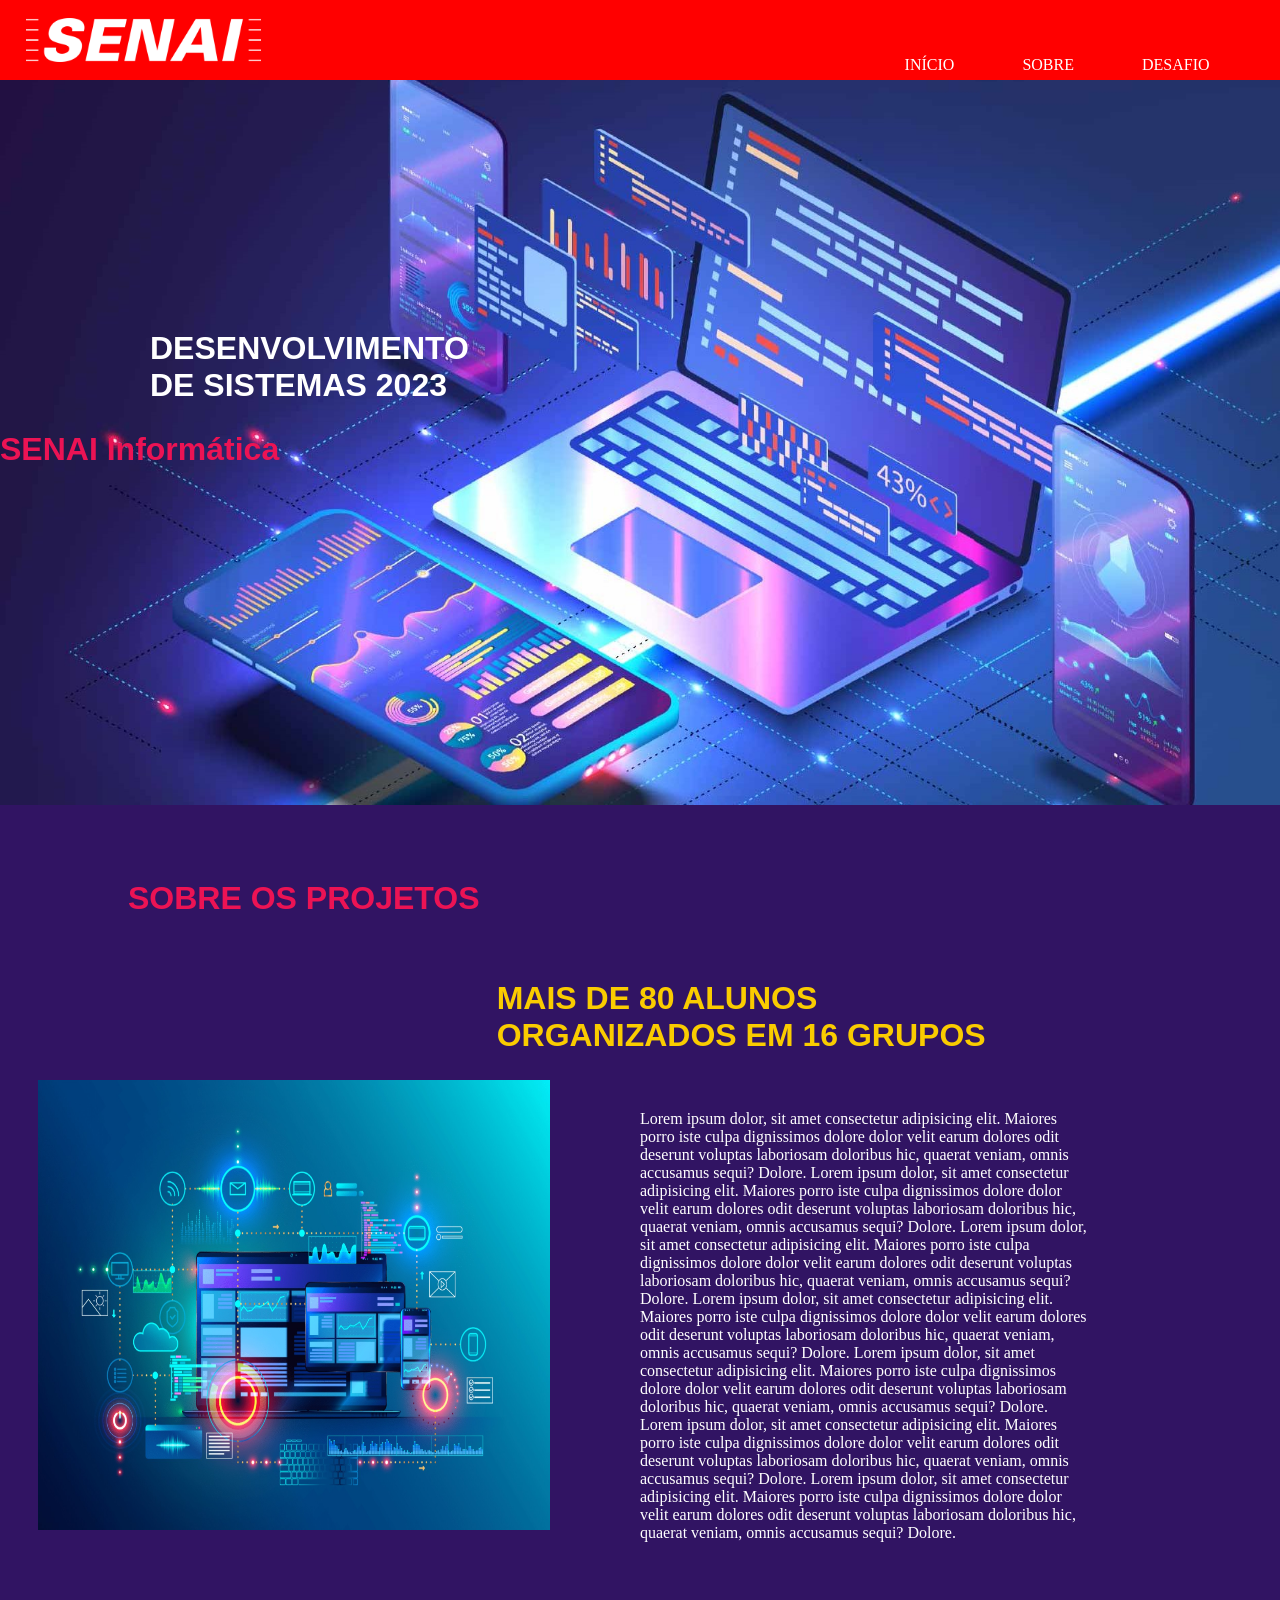
==== ExercicioResonsividadeMidiaQuery/index.html @ 7f9131d2 "coco" ====
<!DOCTYPE html>
<html lang="pt-br">

<head>
    <meta charset="UTF-8">
    <meta http-equiv="X-UA-Compatible" content="IE=edge">
    <meta name="viewport" content="width=device-width, initial-scale=1.0">
    <title>SENAI DEV</title>
    <link rel="stylesheet" href="style.css">
</head>

<body>
    <header>
        <nav id="menu">
            <img src="img/SENAI_São_Paulo_logo.png" alt="SENAI LOGO">
            <a href="inicio.html" class="linkMenu">INÍCIO</a>
            <a href="sobre.html" class="linkMenu">SOBRE</a>
            <a href="desafio.html" class="linkMenu">DESAFIO</a>
            <a href="endereco.html" class="linkMenu">ENDEREÇO</a>
            <img src="img/hamburger-menu.jpg" alt="hamburger">
        </nav>
    </header>
    <div class="parte1">
        <img src="img/tecnologia da informação.jpg" alt="fundo">
        <h1>DESENVOLVIMENTO <br> DE SISTEMAS 2023 </h1>
        <h2>SENAI Informática</h2>
    </div>
    <div class="parte2">
        <h1>SOBRE OS PROJETOS</h1>
        <h2>MAIS DE 80 ALUNOS <br> ORGANIZADOS EM 16 GRUPOS</h2>
        <img src="img/leucotron_leucotron_image_195.jpeg" alt="TI">
        <p>Lorem ipsum dolor, sit amet consectetur adipisicing elit. Maiores porro iste culpa dignissimos dolore dolor
            velit earum dolores odit deserunt voluptas laboriosam doloribus hic, quaerat veniam, omnis accusamus sequi?
            Dolore. Lorem ipsum dolor, sit amet consectetur adipisicing elit. Maiores porro iste culpa dignissimos dolore dolor
            velit earum dolores odit deserunt voluptas laboriosam doloribus hic, quaerat veniam, omnis accusamus sequi?
            Dolore. Lorem ipsum dolor, sit amet consectetur adipisicing elit. Maiores porro iste culpa dignissimos dolore dolor
            velit earum dolores odit deserunt voluptas laboriosam doloribus hic, quaerat veniam, omnis accusamus sequi?
            Dolore. Lorem ipsum dolor, sit amet consectetur adipisicing elit. Maiores porro iste culpa dignissimos dolore dolor
            velit earum dolores odit deserunt voluptas laboriosam doloribus hic, quaerat veniam, omnis accusamus sequi?
            Dolore. Lorem ipsum dolor, sit amet consectetur adipisicing elit. Maiores porro iste culpa dignissimos dolore dolor
            velit earum dolores odit deserunt voluptas laboriosam doloribus hic, quaerat veniam, omnis accusamus sequi?
            Dolore. Lorem ipsum dolor, sit amet consectetur adipisicing elit. Maiores porro iste culpa dignissimos dolore dolor
            velit earum dolores odit deserunt voluptas laboriosam doloribus hic, quaerat veniam, omnis accusamus sequi?
            Dolore. Lorem ipsum dolor, sit amet consectetur adipisicing elit. Maiores porro iste culpa dignissimos dolore dolor
            velit earum dolores odit deserunt voluptas laboriosam doloribus hic, quaerat veniam, omnis accusamus sequi?
            Dolore.</p>
    </div>
</body>

</html>
---- ExercicioResonsividadeMidiaQuery/style.css ----
body {
    background-color: rgb(49, 20, 99);
    margin: 0px;
}

#menu {
    width: 100%;
    height: 60px;
    background-color: rgb(255, 0, 0);
    text-align: center;
    padding: 10px;
}

#menu img {
    height: 60px;
    margin-right: 50%;
}

.linkMenu {
    color: white;
    font-size: 1em;
    margin-right: 5%;
    text-decoration: none;
}

.parte1 img {
    width: 100%;
    height: 725px;

}

.parte1 h1 {
    position: relative;
    margin-right: 0%;
    left: 150px;
    bottom: 500px;
    color: white;
    font-family: Arial;
    
}

.parte1 h2 {
    position: relative;
    bottom: 500px;
    color: white;
    font-family: Arial;
    font-size: xx-large;
    color: rgb(236, 19, 84);
    

}


.parte2 h1 {
    position: relative;
    bottom: 115px;
    margin-left: 10%;
    color: rgb(236, 19, 84);
    font-family: Arial;
    font-size: xx-large;
}

.parte2 h2 {
    float: right;
    margin-right: 23%;
    color: rgb(250, 204, 0);
    position: relative;
    bottom: 100px;
    font-family: Arial;
    font-size: xx-large;
}

.parte2 img {
    position: relative;
    bottom: 100px;
    float: left;
    width: 40%;
    height: 450px;
    margin-left: 3%;
    margin-bottom: 10%;
}

.parte2 p {
    margin-left: 50%;
    margin-right: 15%;
    position: relative;
    bottom: 70px;
    color: white;


}


@media screen and (max-width: 768px) {
    .parte1 {font-size: 26px;}
    .parte2 {padding: 90px;}
    .parte2 img {width: 315px;}
    .banner p {}
}
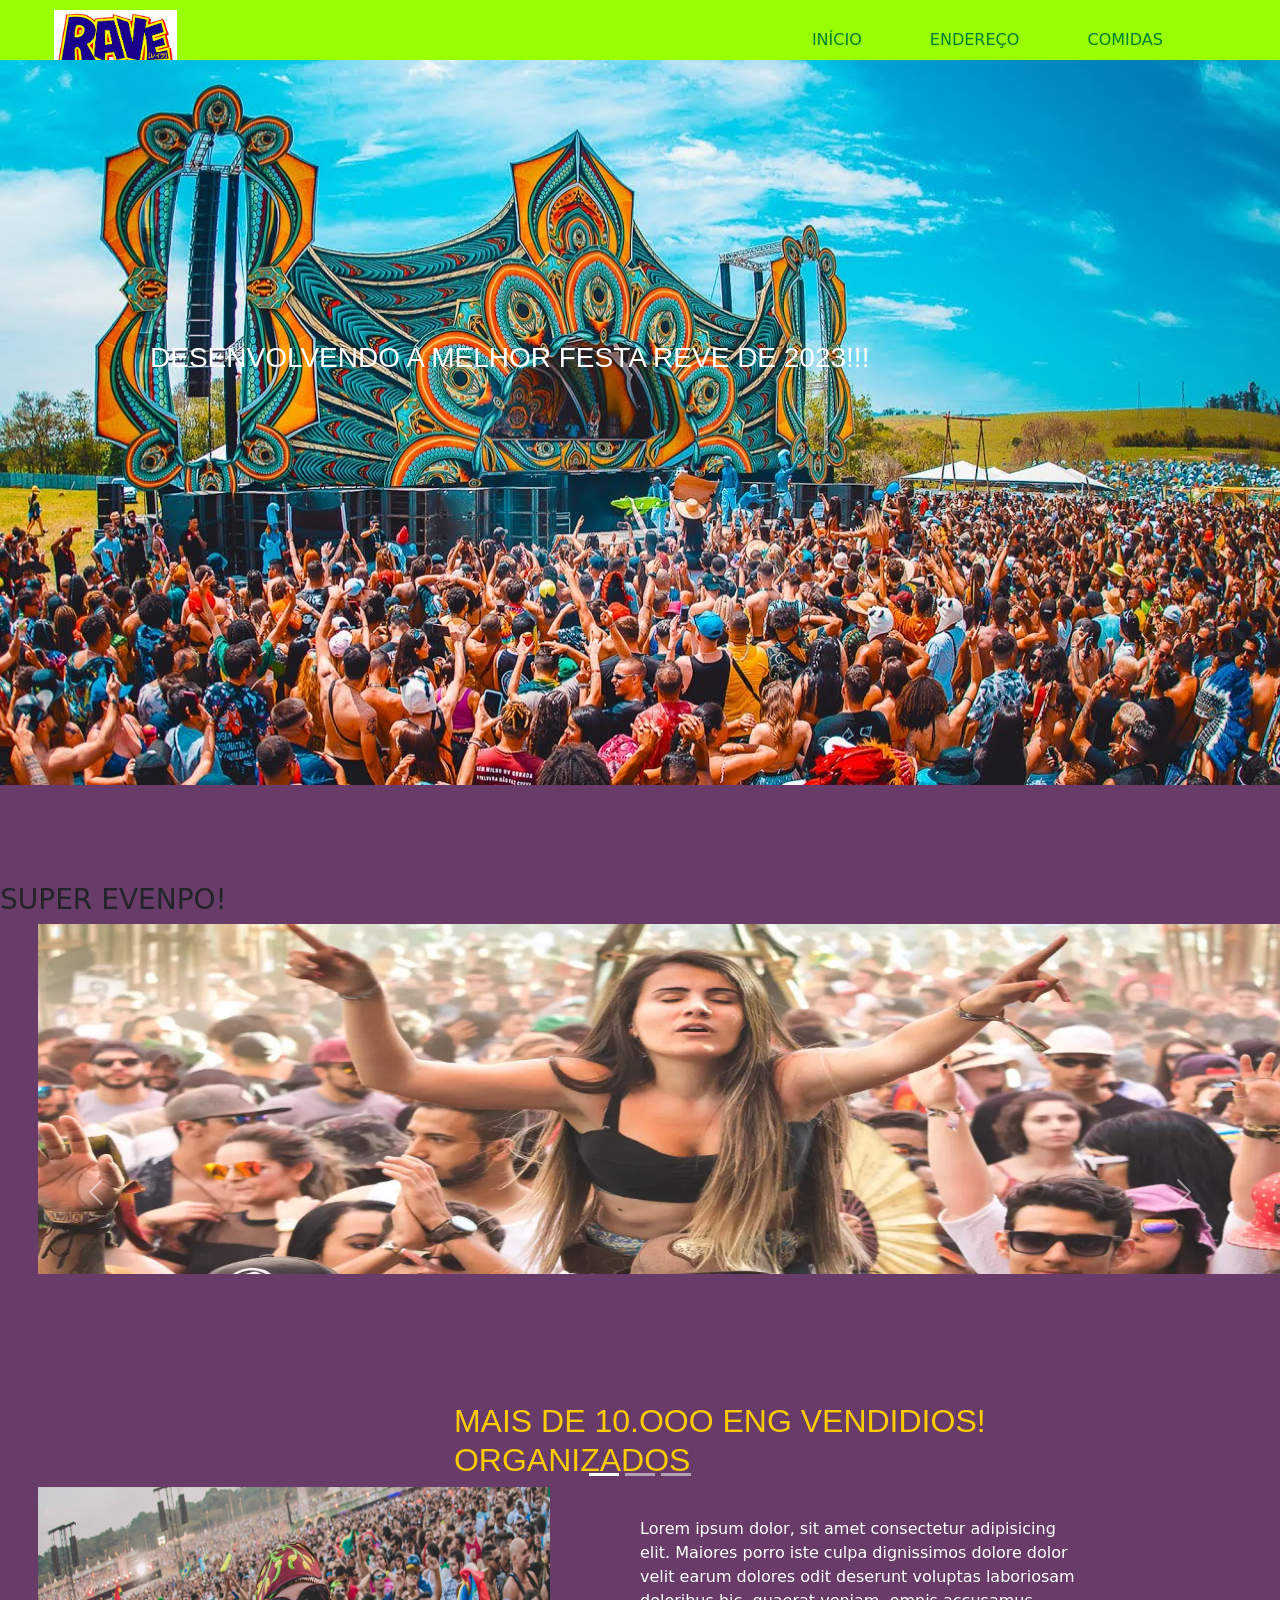
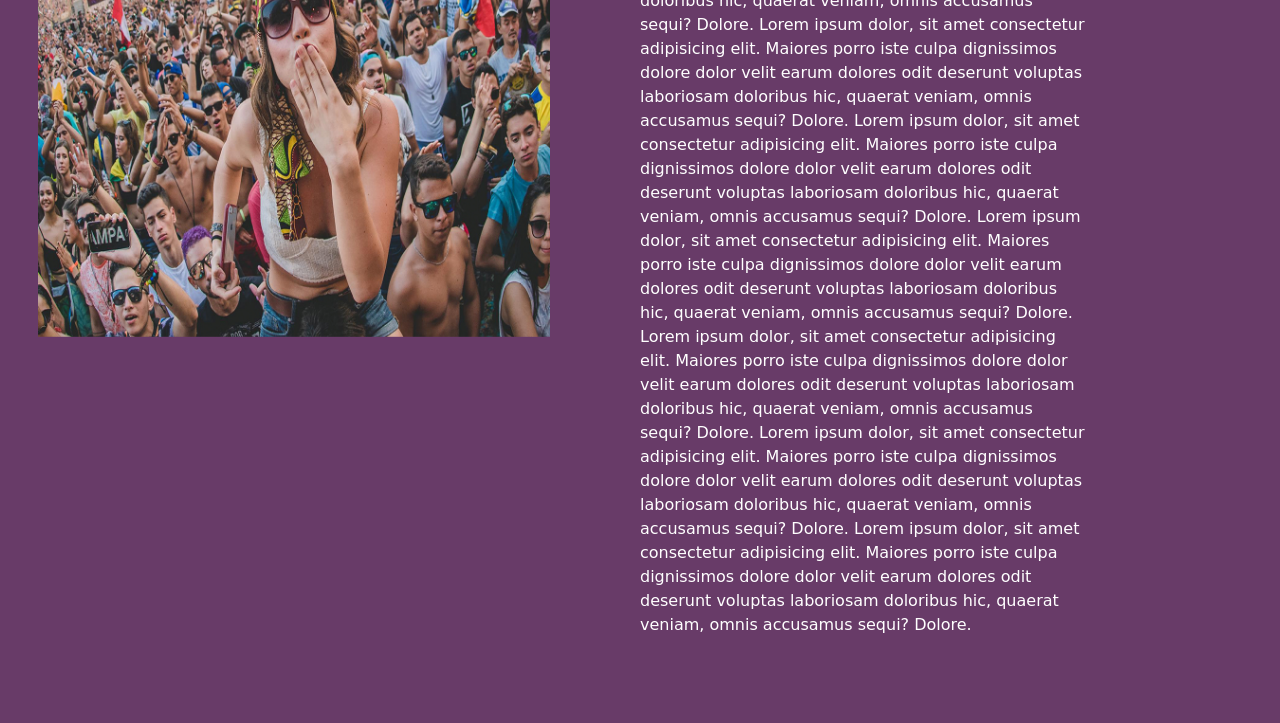
==== commit 558c0aee: "26/05" ====
--- a/ExercicioResonsividadeMidiaQuery/index.html
+++ b/ExercicioResonsividadeMidiaQuery/index.html
@@ -6,29 +6,58 @@
     <meta http-equiv="X-UA-Compatible" content="IE=edge">
     <meta name="viewport" content="width=device-width, initial-scale=1.0">
     <title>SENAI DEV</title>
+    <link href="https://cdn.jsdelivr.net/npm/bootstrap@5.3.0-alpha3/dist/css/bootstrap.min.css" rel="stylesheet" integrity="sha384-KK94CHFLLe+nY2dmCWGMq91rCGa5gtU4mk92HdvYe+M/SXH301p5ILy+dN9+nJOZ" crossorigin="anonymous">
     <link rel="stylesheet" href="style.css">
 </head>
 
 <body>
     <header>
         <nav id="menu">
-            <img src="img/SENAI_São_Paulo_logo.png" alt="SENAI LOGO">
+            <img src="img/download.logoo.png" alt="SENAI LOGO">
             <a href="inicio.html" class="linkMenu">INÍCIO</a>
-            <a href="sobre.html" class="linkMenu">SOBRE</a>
-            <a href="desafio.html" class="linkMenu">DESAFIO</a>
-            <a href="endereco.html" class="linkMenu">ENDEREÇO</a>
+            <a href="sobre.html" class="linkMenu">ENDEREÇO</a>
+            <a href="desafio.html" class="linkMenu">COMIDAS</a>
+            <a href="endereco.html" class="linkMenu">ATRAÇOES</a>
             <img src="img/hamburger-menu.jpg" alt="hamburger">
         </nav>
     </header>
     <div class="parte1">
-        <img src="img/tecnologia da informação.jpg" alt="fundo">
-        <h1>DESENVOLVIMENTO <br> DE SISTEMAS 2023 </h1>
-        <h2>SENAI Informática</h2>
+        <img src="img/maxresdefault.foto1.jpg" alt="fundo">
+        <h1><br></h1>
+        <h2></h2>
+        <h3>DESENVOLVENDO A MELHOR FESTA REVE DE 2023!!!</h3>
     </div>
-    <div class="parte2">
-        <h1>SOBRE OS PROJETOS</h1>
-        <h2>MAIS DE 80 ALUNOS <br> ORGANIZADOS EM 16 GRUPOS</h2>
-        <img src="img/leucotron_leucotron_image_195.jpeg" alt="TI">
+    <div class="parte2"><div id="carouselExampleIndicators" class="carousel slide">
+        <H1></H1>
+        <H2></H2>
+        <H3>SUPER EVENPO!</H3>
+        <div class="carousel-indicators">
+          <button type="button" data-bs-target="#carouselExampleIndicators" data-bs-slide-to="0" class="active" aria-current="true" aria-label="Slide 1"></button>
+          <button type="button" data-bs-target="#carouselExampleIndicators" data-bs-slide-to="1" aria-label="Slide 2"></button>
+          <button type="button" data-bs-target="#carouselExampleIndicators" data-bs-slide-to="2" aria-label="Slide 3"></button>
+        </div>
+        <div class="carousel-inner">
+          <div class="carousel-item active">
+            <img src="img/Festa-Rave-4.webp" class="d-block w-100" alt="T">
+          </div>
+          <div class="carousel-item">
+            <img src="img/TRIBE_Festival_2019_creditos_-_Gu.2e16d0ba.fill-1140x640.jpg" class="d-block w-100" alt="D">
+          </div>
+          <div class="carousel-item">
+            <img src="img/img-destaque-post-raves-festivais-trance-brasil-2018.jpg" class="d-block w-100" alt="A">
+          </div>
+        </div>
+        <button class="carousel-control-prev" type="button" data-bs-target="#carouselExampleIndicators" data-bs-slide="prev">
+          <span class="carousel-control-prev-icon" aria-hidden="true"></span>
+          <span class="visually-hidden">Previous</span>
+        </button>
+        <button class="carousel-control-next" type="button" data-bs-target="#carouselExampleIndicators" data-bs-slide="next">
+          <span class="carousel-control-next-icon" aria-hidden="true"></span>
+          <span class="visually-hidden">Next</span>
+        </button>
+      </div>
+        <h2>MAIS DE 10.OOO ENG VENDIDIOS! <br> ORGANIZADOS </h2>
+        <img src="img/img-destaque-post-eventos-festivais-musica-eletronica-2018-brasil.jpg" alt="TI">
         <p>Lorem ipsum dolor, sit amet consectetur adipisicing elit. Maiores porro iste culpa dignissimos dolore dolor
             velit earum dolores odit deserunt voluptas laboriosam doloribus hic, quaerat veniam, omnis accusamus sequi?
             Dolore. Lorem ipsum dolor, sit amet consectetur adipisicing elit. Maiores porro iste culpa dignissimos dolore dolor
@@ -46,5 +75,5 @@
             Dolore.</p>
     </div>
 </body>
-
+<script src="https://cdn.jsdelivr.net/npm/bootstrap@5.3.0-alpha3/dist/js/bootstrap.bundle.min.js" integrity="sha384-ENjdO4Dr2bkBIFxQpeoTz1HIcje39Wm4jDKdf19U8gI4ddQ3GYNS7NTKfAdVQSZe" crossorigin="anonymous"></script>
 </html>
--- a/ExercicioResonsividadeMidiaQuery/style.css
+++ b/ExercicioResonsividadeMidiaQuery/style.css
@@ -1,12 +1,12 @@
 body {
-    background-color: rgb(49, 20, 99);
+    background-color: rgb(104, 59, 104);
     margin: 0px;
 }
 
 #menu {
     width: 100%;
     height: 60px;
-    background-color: rgb(255, 0, 0);
+    background-color: rgb(153, 255, 0);
     text-align: center;
     padding: 10px;
 }
@@ -17,7 +17,7 @@
 }
 
 .linkMenu {
-    color: white;
+    color: rgb(0, 131, 44);
     font-size: 1em;
     margin-right: 5%;
     text-decoration: none;
@@ -29,12 +29,12 @@
 
 }
 
-.parte1 h1 {
+.parte1 h3 {
     position: relative;
     margin-right: 0%;
     left: 150px;
     bottom: 500px;
-    color: white;
+    color: rgb(255, 255, 255);
     font-family: Arial;
     
 }
@@ -45,7 +45,7 @@
     color: white;
     font-family: Arial;
     font-size: xx-large;
-    color: rgb(236, 19, 84);
+    color: rgb(200, 236, 19);
     
 
 }
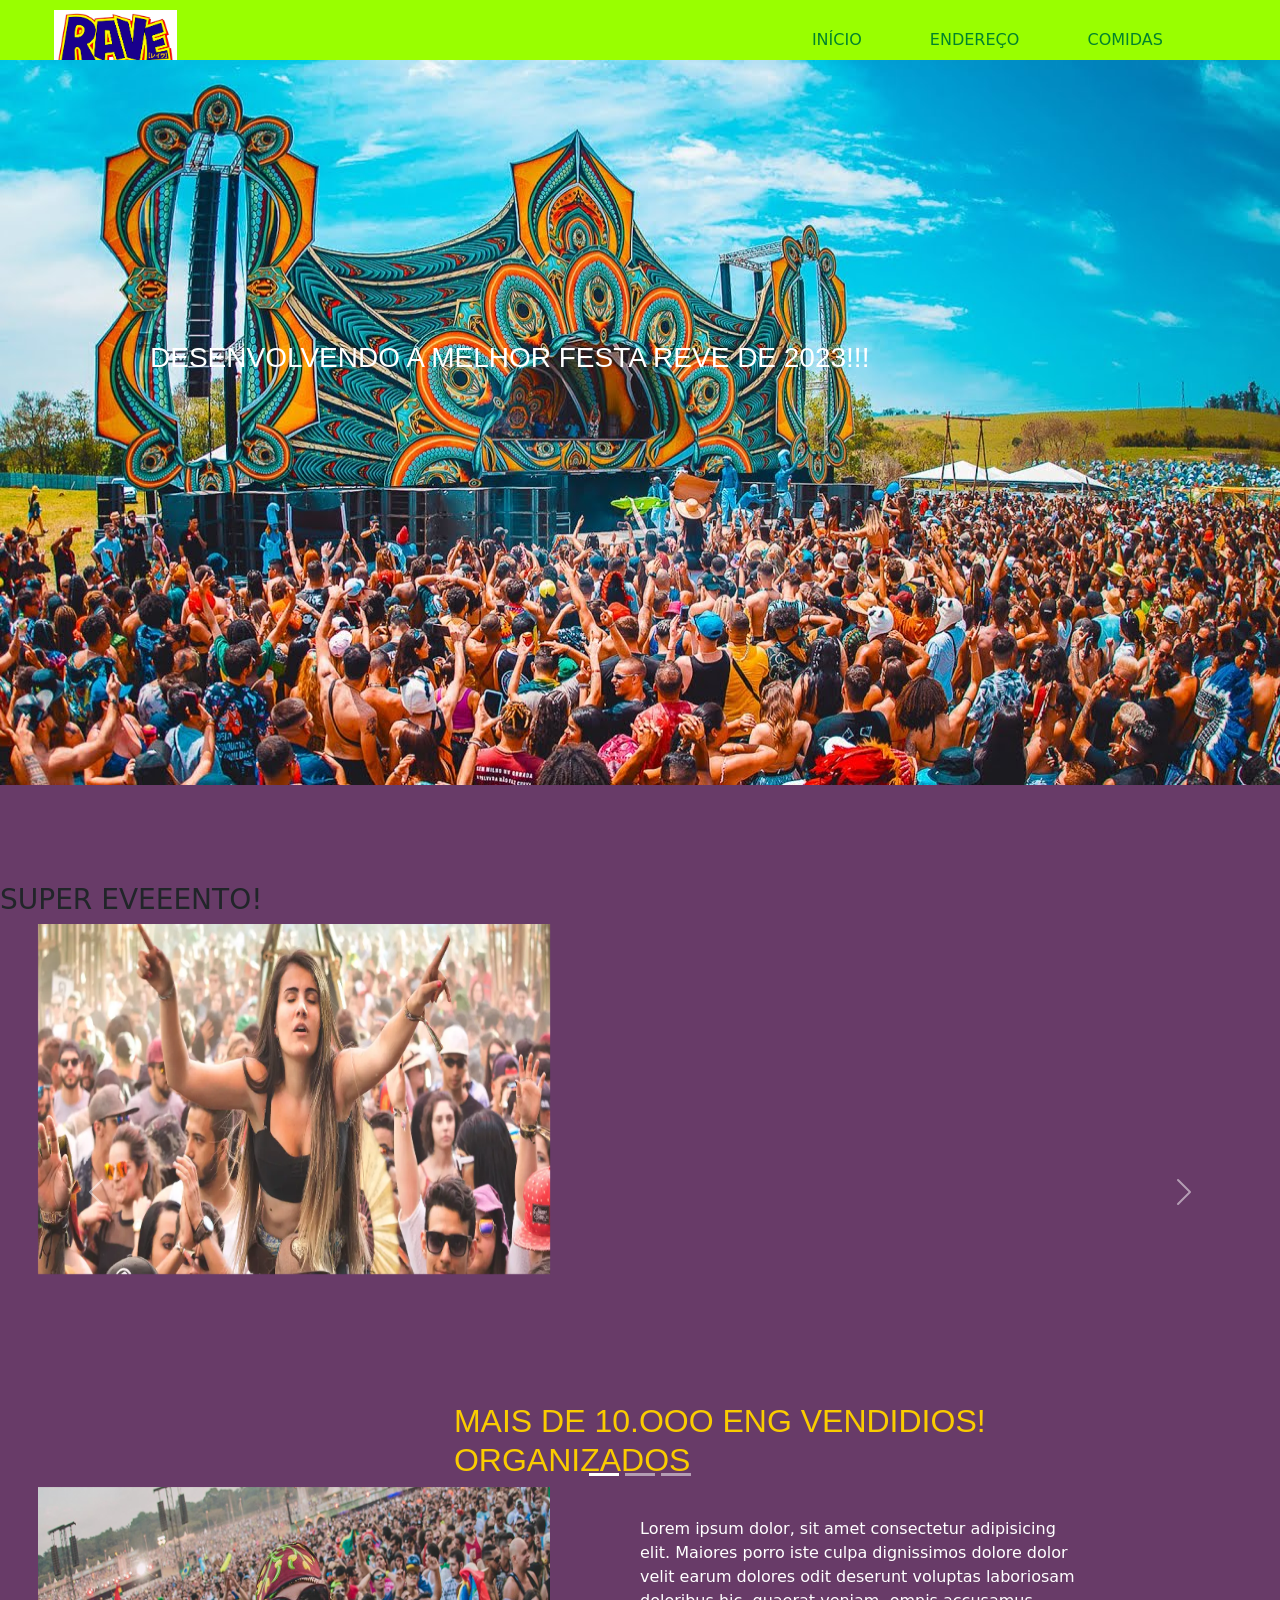
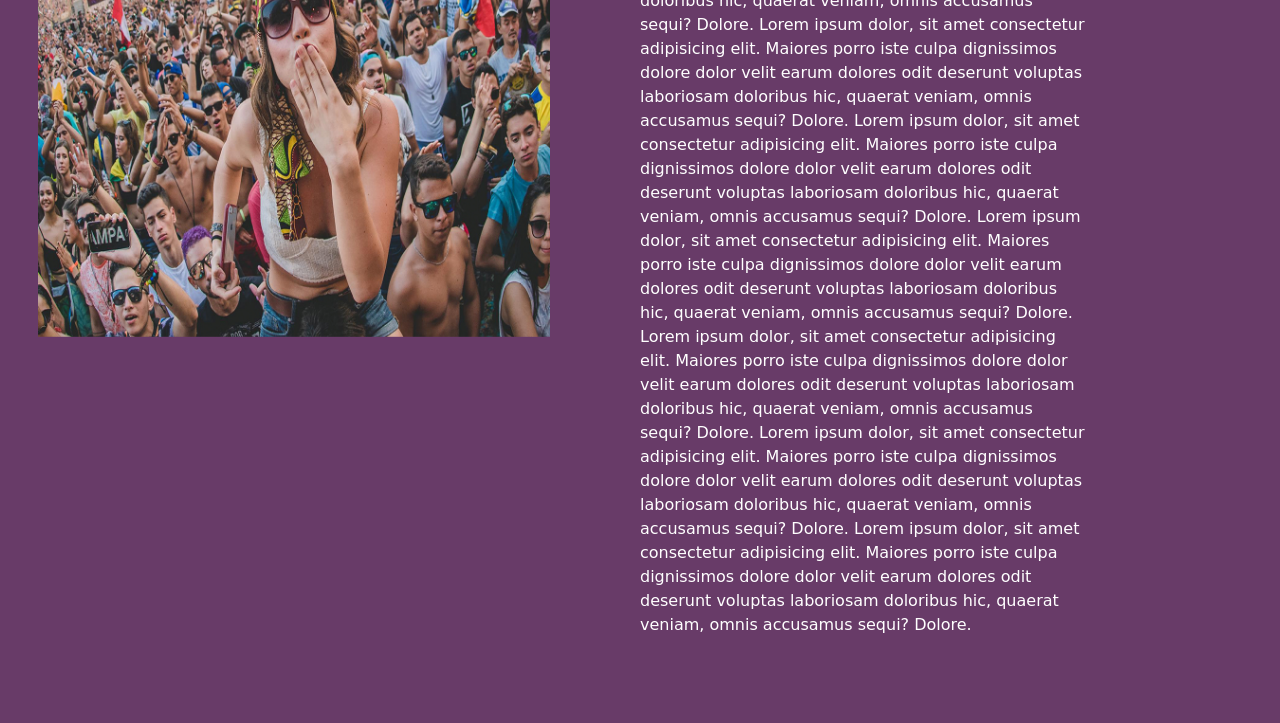
==== commit c46895e6: "26/05" ====
--- a/ExercicioResonsividadeMidiaQuery/index.html
+++ b/ExercicioResonsividadeMidiaQuery/index.html
@@ -30,7 +30,7 @@
     <div class="parte2"><div id="carouselExampleIndicators" class="carousel slide">
         <H1></H1>
         <H2></H2>
-        <H3>SUPER EVENPO!</H3>
+        <H3>SUPER EVEEENTO!</H3>
         <div class="carousel-indicators">
           <button type="button" data-bs-target="#carouselExampleIndicators" data-bs-slide-to="0" class="active" aria-current="true" aria-label="Slide 1"></button>
           <button type="button" data-bs-target="#carouselExampleIndicators" data-bs-slide-to="1" aria-label="Slide 2"></button>
@@ -38,13 +38,13 @@
         </div>
         <div class="carousel-inner">
           <div class="carousel-item active">
-            <img src="img/Festa-Rave-4.webp" class="d-block w-100" alt="T">
+            <img src="img/Festa-Rave-4.webp" class="d-block w-90" alt="T">
           </div>
           <div class="carousel-item">
-            <img src="img/TRIBE_Festival_2019_creditos_-_Gu.2e16d0ba.fill-1140x640.jpg" class="d-block w-100" alt="D">
+            <img src="img/TRIBE_Festival_2019_creditos_-_Gu.2e16d0ba.fill-1140x640.jpg" class="d-block w-90" alt="D">
           </div>
           <div class="carousel-item">
-            <img src="img/img-destaque-post-raves-festivais-trance-brasil-2018.jpg" class="d-block w-100" alt="A">
+            <img src="img/img-destaque-post-raves-festivais-trance-brasil-2018.jpg" class="d-block w-90" alt="A">
           </div>
         </div>
         <button class="carousel-control-prev" type="button" data-bs-target="#carouselExampleIndicators" data-bs-slide="prev">
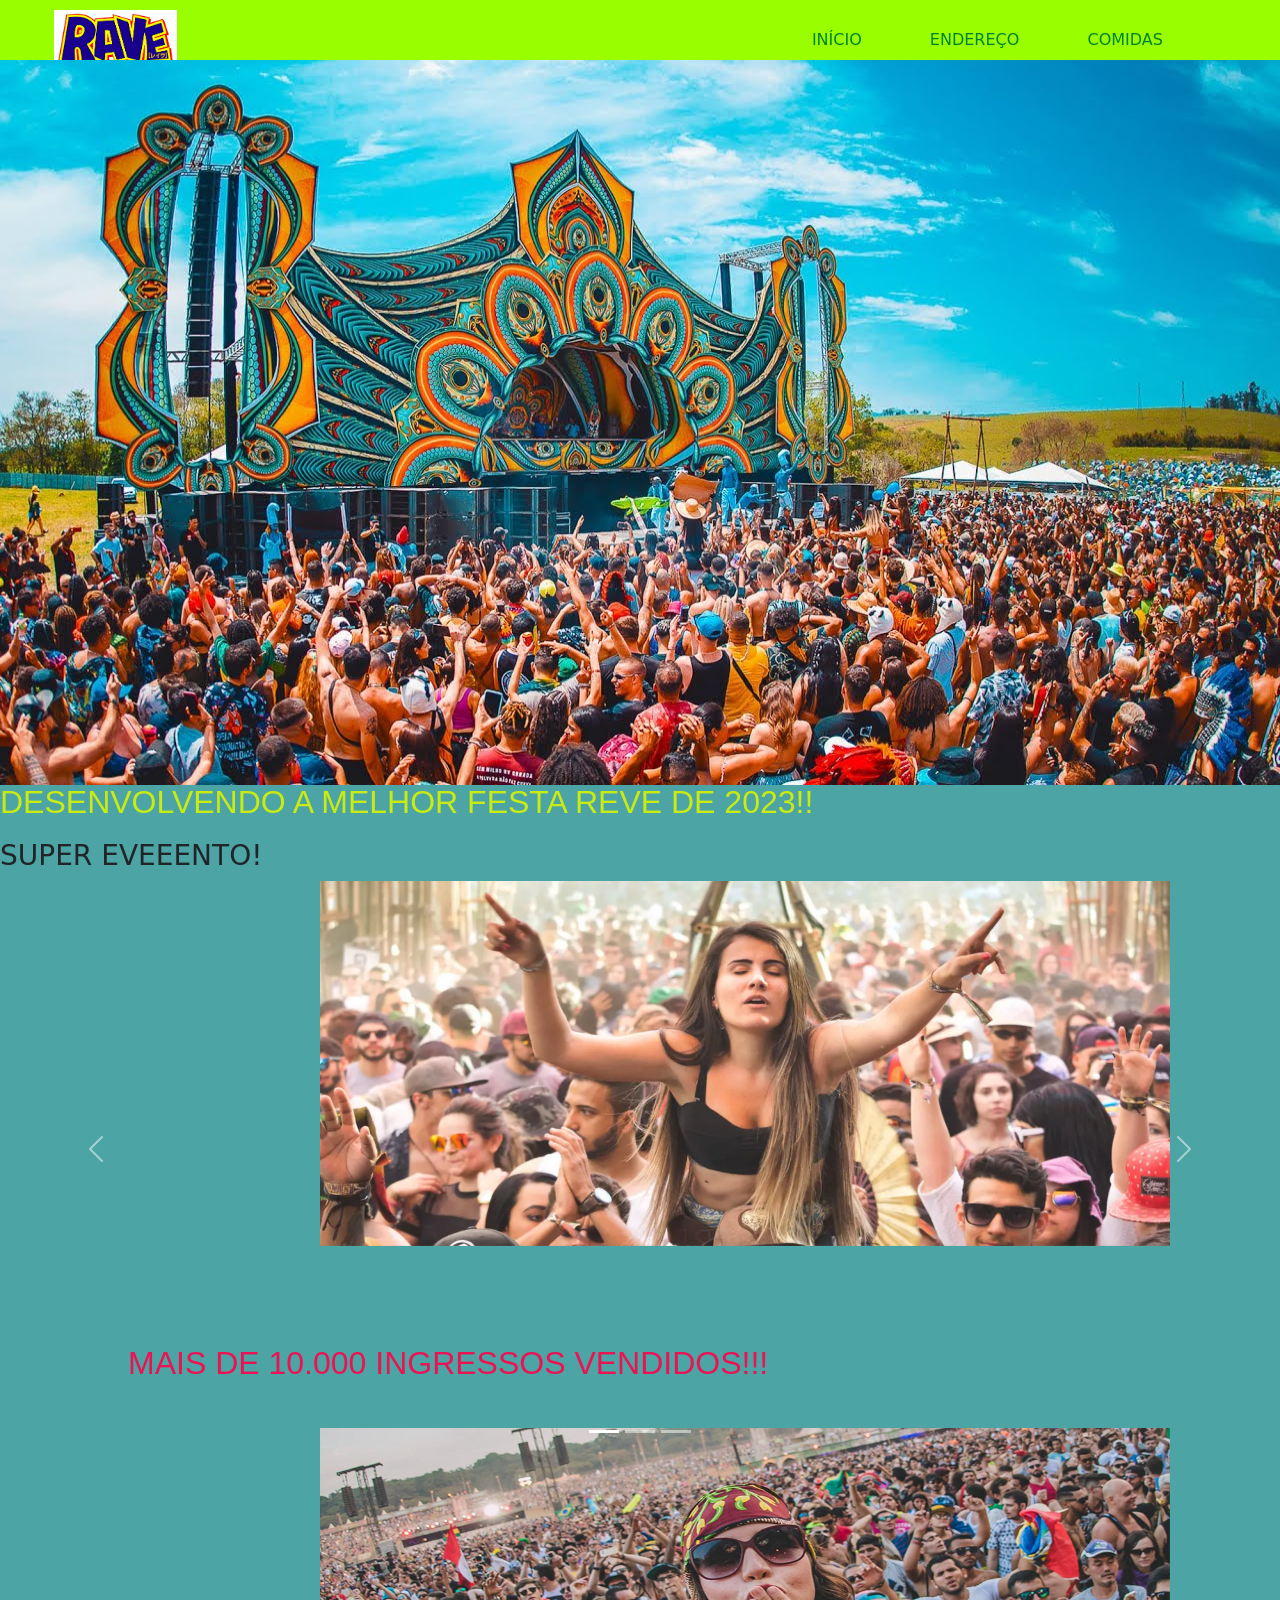
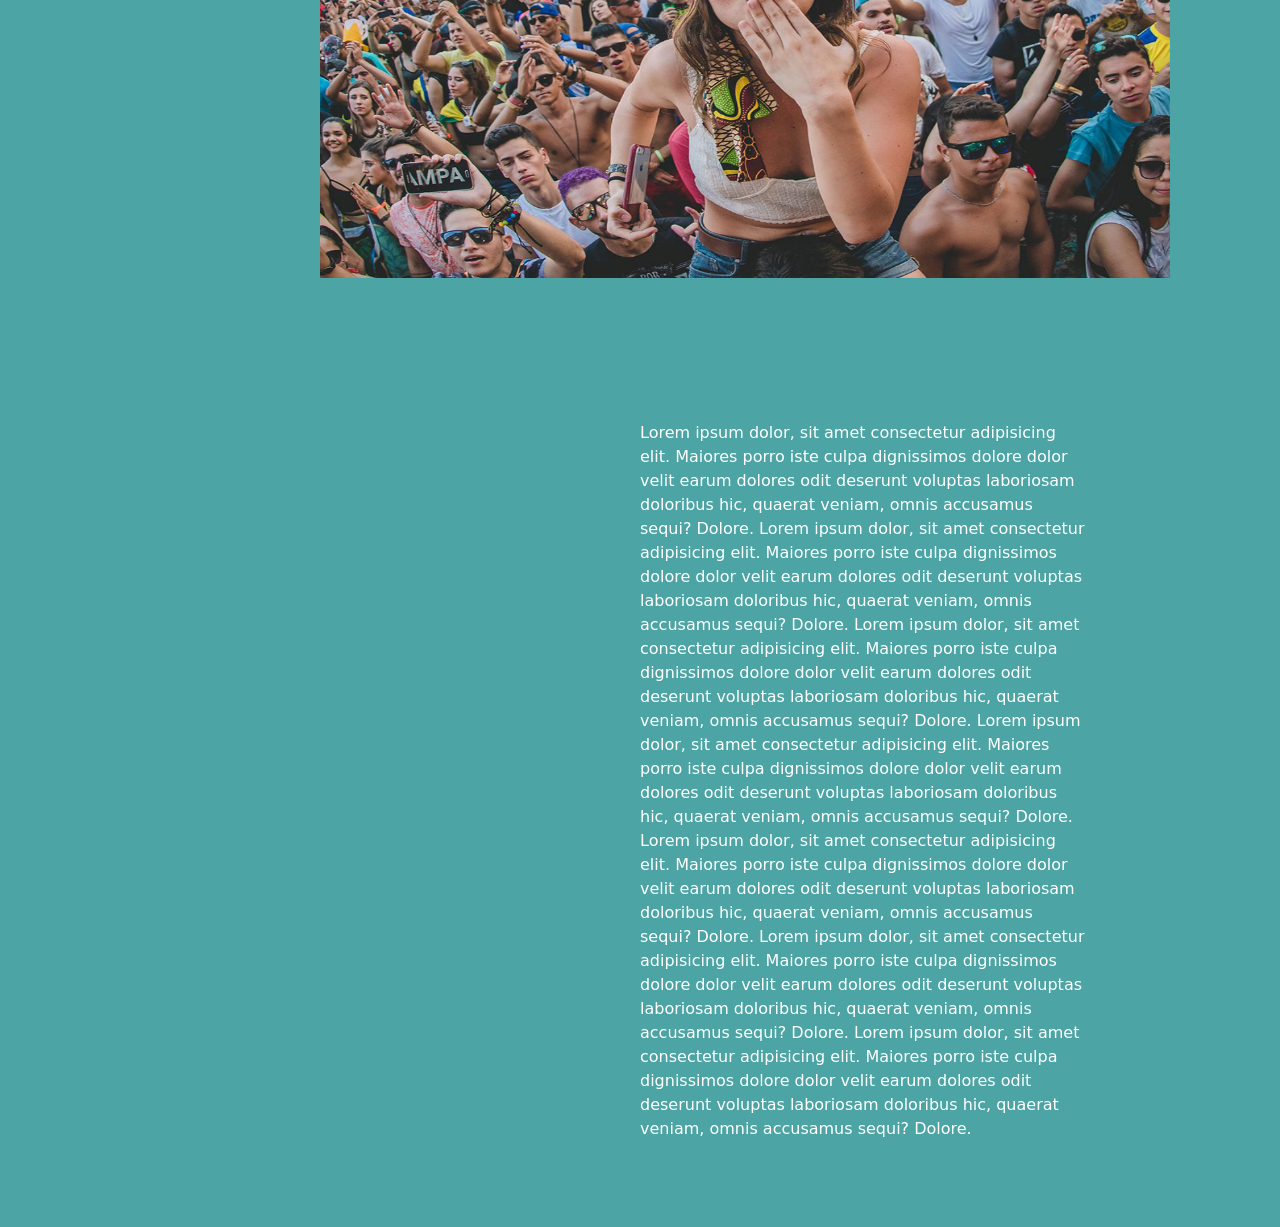
==== commit 1f00e347: "02/06" ====
--- a/ExercicioResonsividadeMidiaQuery/index.html
+++ b/ExercicioResonsividadeMidiaQuery/index.html
@@ -15,17 +15,17 @@
         <nav id="menu">
             <img src="img/download.logoo.png" alt="SENAI LOGO">
             <a href="inicio.html" class="linkMenu">INÍCIO</a>
-            <a href="sobre.html" class="linkMenu">ENDEREÇO</a>
-            <a href="desafio.html" class="linkMenu">COMIDAS</a>
-            <a href="endereco.html" class="linkMenu">ATRAÇOES</a>
+            <a href="endereço.html" class="linkMenu">ENDEREÇO</a>
+            <a href="comidas.html" class="linkMenu">COMIDAS</a>
+            <a href="atracoes.html" class="linkMenu">ATRAÇOES</a>
             <img src="img/hamburger-menu.jpg" alt="hamburger">
         </nav>
     </header>
     <div class="parte1">
         <img src="img/maxresdefault.foto1.jpg" alt="fundo">
-        <h1><br></h1>
-        <h2></h2>
-        <h3>DESENVOLVENDO A MELHOR FESTA REVE DE 2023!!!</h3>
+        <H1></H1>
+        <H2>DESENVOLVENDO A MELHOR FESTA REVE DE 2023!!</H2>
+        <H3></H3>
     </div>
     <div class="parte2"><div id="carouselExampleIndicators" class="carousel slide">
         <H1></H1>
@@ -38,13 +38,13 @@
         </div>
         <div class="carousel-inner">
           <div class="carousel-item active">
-            <img src="img/Festa-Rave-4.webp" class="d-block w-90" alt="T">
+            <img src="img/Festa-Rave-4.webp" class="d-block w-95" alt="">
           </div>
           <div class="carousel-item">
-            <img src="img/TRIBE_Festival_2019_creditos_-_Gu.2e16d0ba.fill-1140x640.jpg" class="d-block w-90" alt="D">
+            <img src="img/TRIBE_Festival_2019_creditos_-_Gu.2e16d0ba.fill-1140x640.jpg" class="d-block w-95" alt="10">
           </div>
           <div class="carousel-item">
-            <img src="img/img-destaque-post-raves-festivais-trance-brasil-2018.jpg" class="d-block w-90" alt="A">
+            <img src="img/img-destaque-post-raves-festivais-trance-brasil-2018.jpg" class="d-block w-95" alt="10">
           </div>
         </div>
         <button class="carousel-control-prev" type="button" data-bs-target="#carouselExampleIndicators" data-bs-slide="prev">
@@ -56,9 +56,16 @@
           <span class="visually-hidden">Next</span>
         </button>
       </div>
-        <h2>MAIS DE 10.OOO ENG VENDIDIOS! <br> ORGANIZADOS </h2>
-        <img src="img/img-destaque-post-eventos-festivais-musica-eletronica-2018-brasil.jpg" alt="TI">
-        <p>Lorem ipsum dolor, sit amet consectetur adipisicing elit. Maiores porro iste culpa dignissimos dolore dolor
+        <H1>MAIS DE 10.000 INGRESSOS VENDIDOS!!!</H1>
+
+
+
+
+
+
+
+      <h2></h2>
+        <img src="img/img-destaque-post-eventos-festivais-musica-eletronica-2018-brasil.jpg" alt="TI"><p>Lorem ipsum dolor, sit amet consectetur adipisicing elit. Maiores porro iste culpa dignissimos dolore dolor
             velit earum dolores odit deserunt voluptas laboriosam doloribus hic, quaerat veniam, omnis accusamus sequi?
             Dolore. Lorem ipsum dolor, sit amet consectetur adipisicing elit. Maiores porro iste culpa dignissimos dolore dolor
             velit earum dolores odit deserunt voluptas laboriosam doloribus hic, quaerat veniam, omnis accusamus sequi?
--- a/ExercicioResonsividadeMidiaQuery/style.css
+++ b/ExercicioResonsividadeMidiaQuery/style.css
@@ -29,19 +29,19 @@
 
 }
 
-.parte1 h3 {
+.parte1 h1 {
     position: relative;
     margin-right: 0%;
     left: 150px;
     bottom: 500px;
-    color: rgb(255, 255, 255);
+    color: rgb(240, 229, 229);
     font-family: Arial;
     
 }
 
 .parte1 h2 {
     position: relative;
-    bottom: 500px;
+    bottom: 10px;
     color: white;
     font-family: Arial;
     font-size: xx-large;
@@ -96,4 +96,30 @@
     .parte2 {padding: 90px;}
     .parte2 img {width: 315px;}
     .banner p {}
+}
+.parte2 img {
+    margin-right: 25%;
+    margin-left: 25%;
+    width: 850px;
+    position: relative;
+    bottom: 85px; 
+
+    
+} 
+body {
+    background-color: rgb(77, 164, 164);
+    margin: 0%;
+}
+.Beta1 img {
+    width: 75%;
+    height: 625px;
+
+}
+.Ultra2 img {
+    width: 100%;
+    height: 350px;
+}
+.cardsSeparados{
+    display: flex;
+    flex-direction: row;
 }
